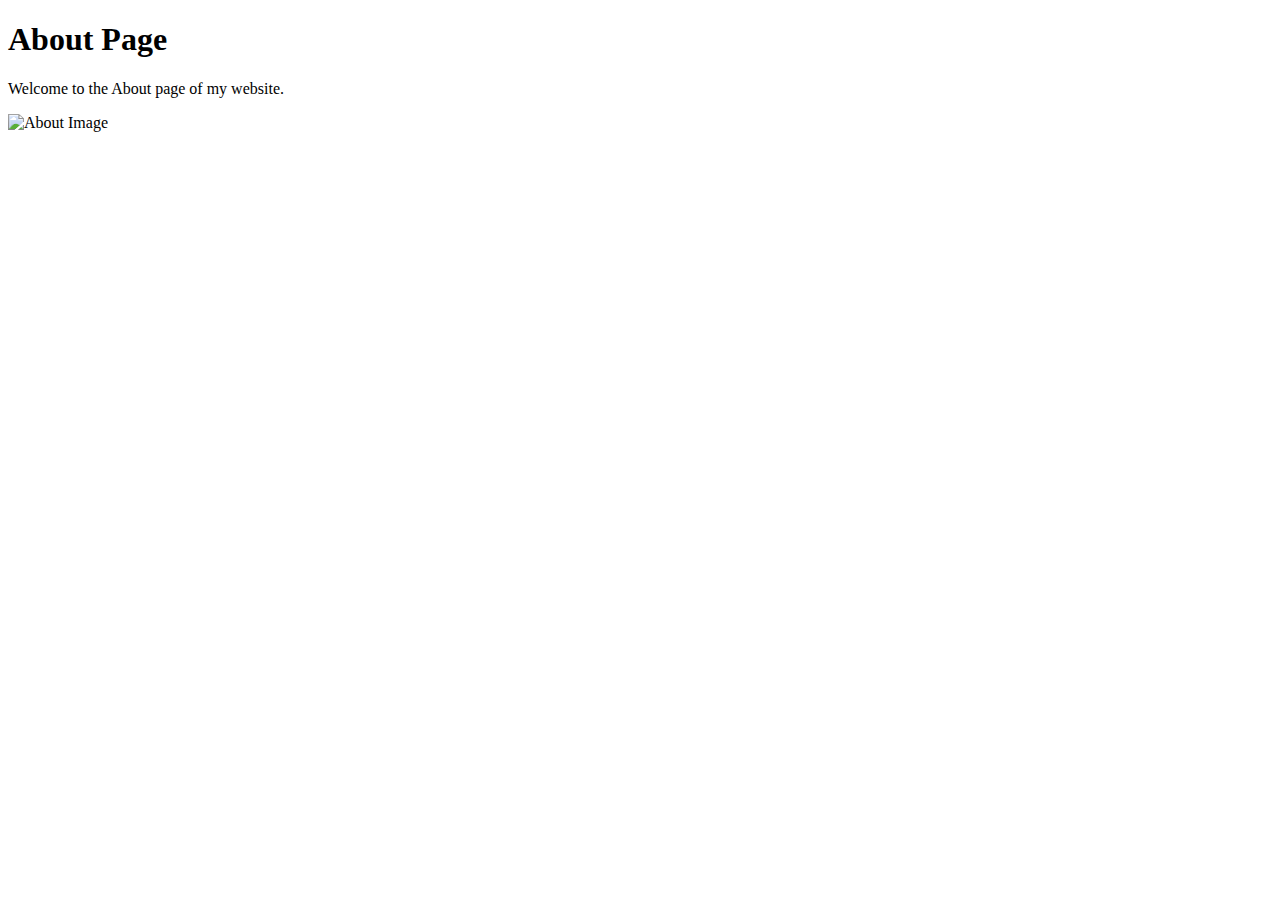
==== about.html @ 896de76c "Initial commit" ====
<!-- about.html -->
<!DOCTYPE html>
<html>
<head>
    <title>About</title>
</head>
<body>
    <h1>About Page</h1>
    <p>Welcome to the About page of my website.</p>
    <img src="images/about-image.jpg" alt="About Image">
</body>
</html>
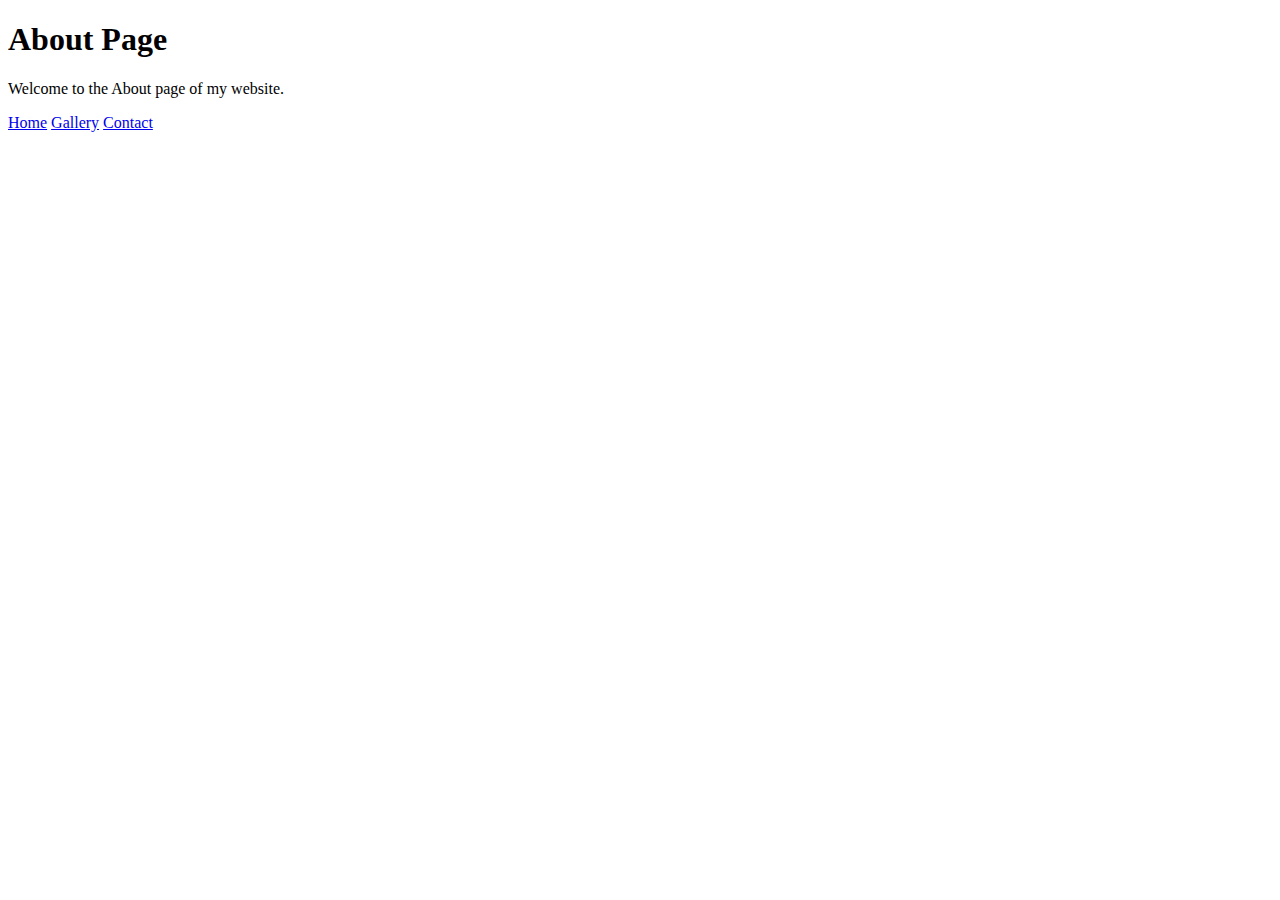
==== commit 3fb5107a: "Add navigation links to other pages" ====
--- a/about.html
+++ b/about.html
@@ -7,6 +7,8 @@
 <body>
     <h1>About Page</h1>
     <p>Welcome to the About page of my website.</p>
-    <img src="images/about-image.jpg" alt="About Image">
+    <a href="index.html">Home</a>
+    <a href="gallery.html">Gallery</a>
+    <a href="contact.html">Contact</a>
 </body>
 </html>
